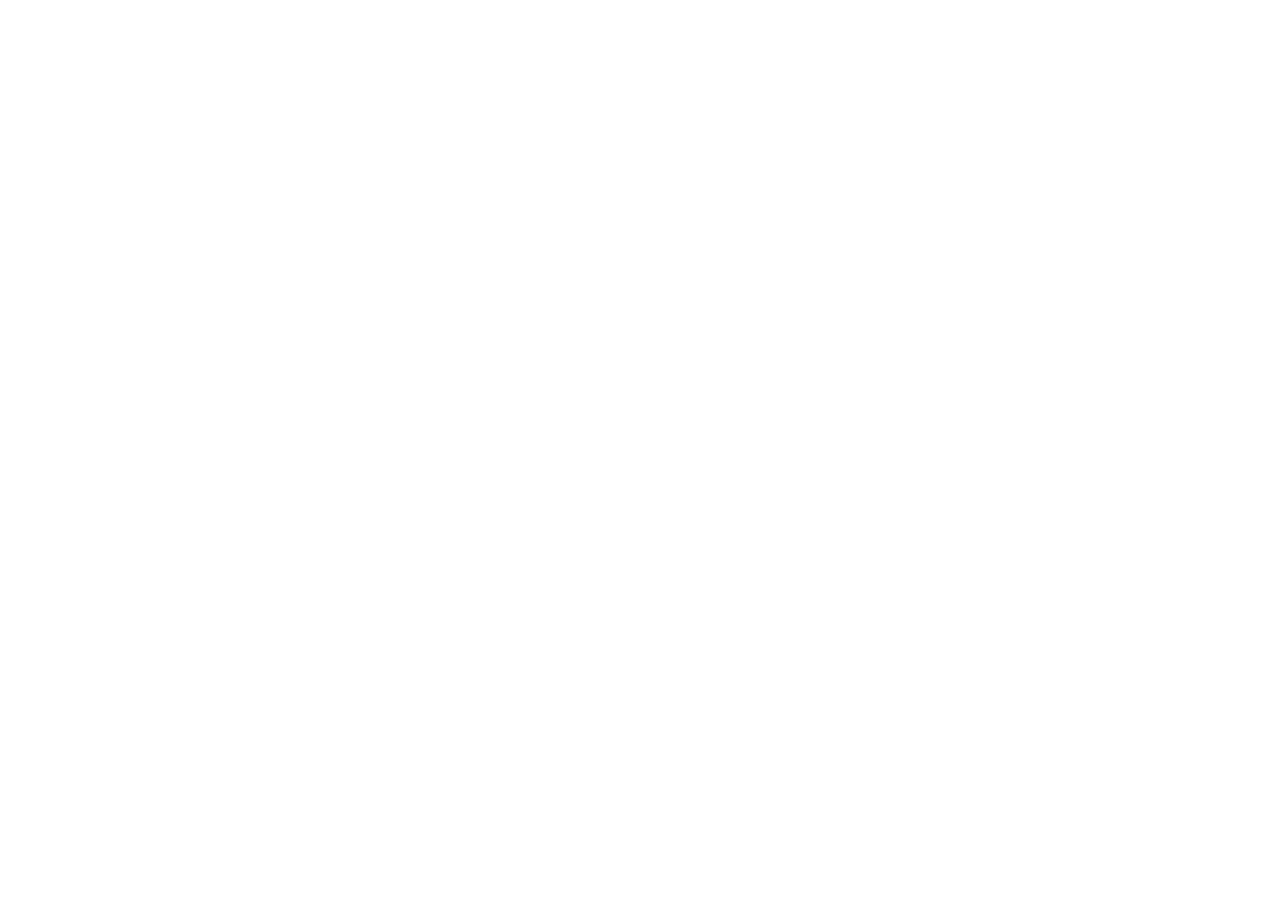
==== my-app/src/index.html @ 5d0c203c "Angular getting started" ====
<!doctype html>
<html lang="en">
<head>
  <meta charset="utf-8">
  <title>MyApp</title>
  <base href="/">
  <meta name="viewport" content="width=device-width, initial-scale=1">
  <link rel="icon" type="image/x-icon" href="favicon.ico">
</head>
<body>
  <app-root></app-root>
</body>
</html>
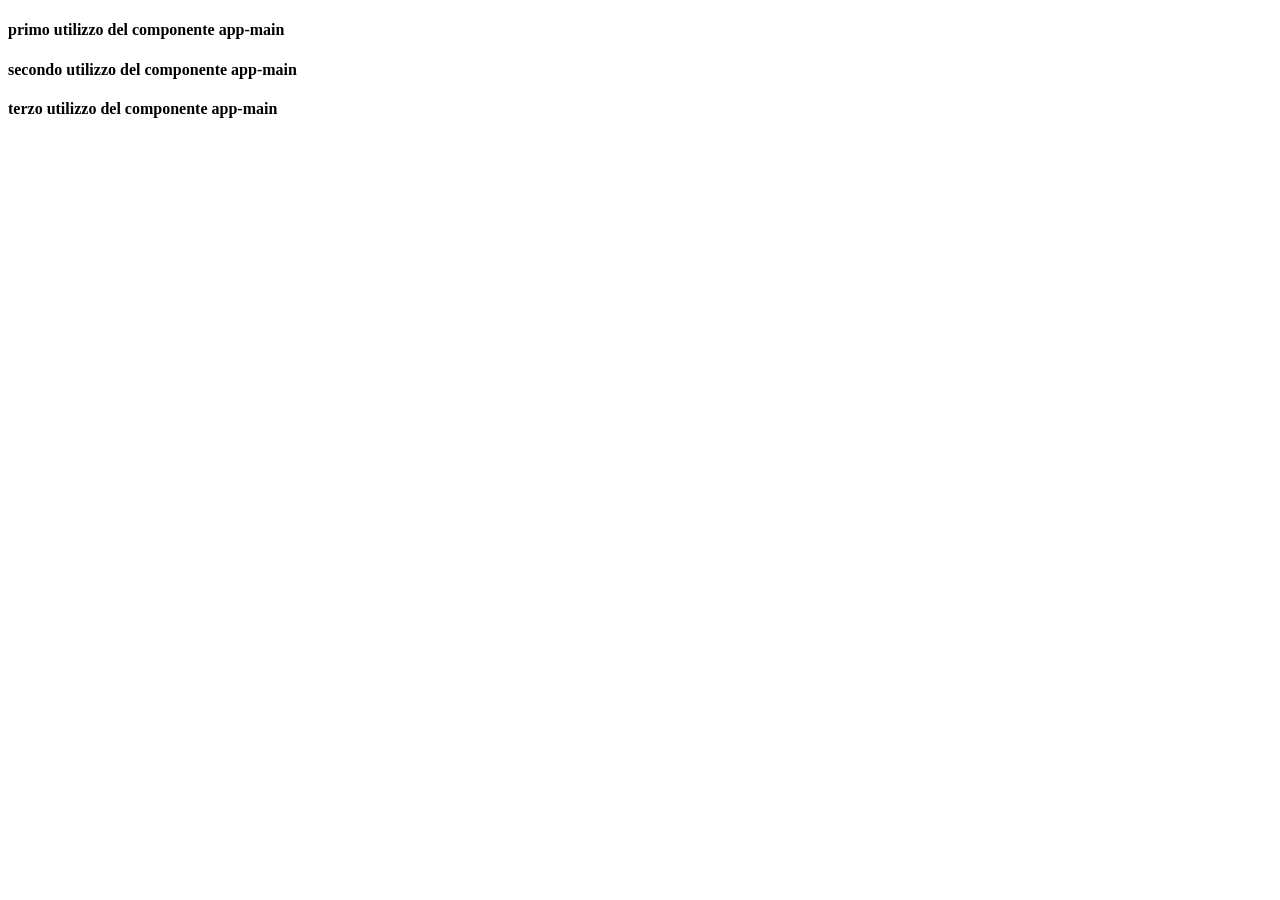
==== commit 0f1b3702: "randomName aggiunto" ====
--- a/my-app/src/index.html
+++ b/my-app/src/index.html
@@ -2,12 +2,17 @@
 <html lang="en">
 <head>
   <meta charset="utf-8">
-  <title>MyApp</title>
+  <title>5 INF C - Angular First Lesson</title>
   <base href="/">
   <meta name="viewport" content="width=device-width, initial-scale=1">
   <link rel="icon" type="image/x-icon" href="favicon.ico">
 </head>
 <body>
+  <h4>primo utilizzo del componente app-main</h4>
+  <app-root></app-root>
+  <h4>secondo utilizzo del componente app-main</h4>
+  <app-root></app-root>
+  <h4>terzo utilizzo del componente app-main</h4>
   <app-root></app-root>
 </body>
 </html>
